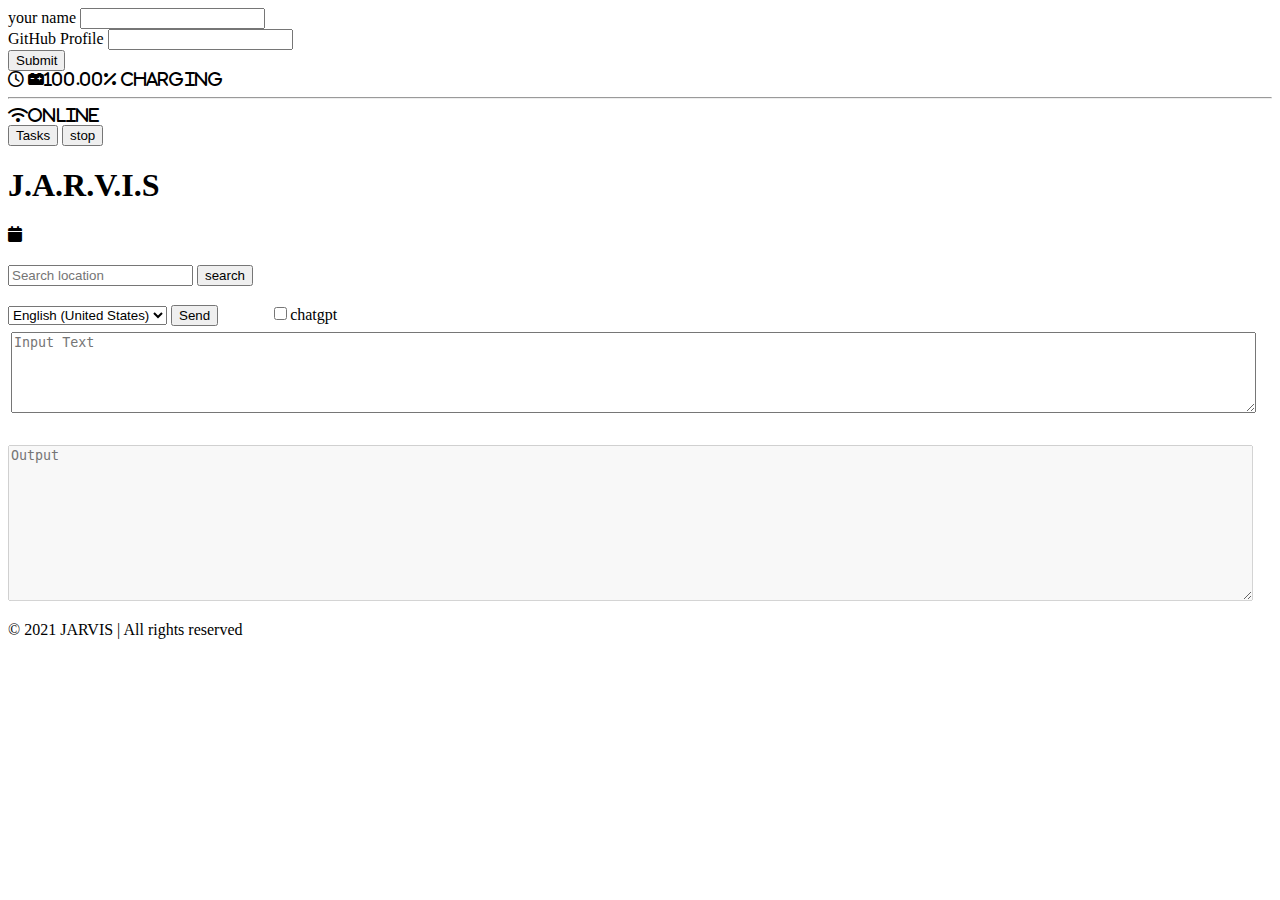
==== jarvisWeb/index.html @ 360fe2e4 "update" ====
<!DOCTYPE html>
<html>
<head>
    <meta charset="UTF-8">
    <meta http-equiv="X-UA-Compatible" content="IE=edge">
    <meta name="viewport" content="width=device-width, initial-scale=1.0">
    <link rel="shortcut icon" href="../asset/jarvis.png" type="image/x-icon">
    <link rel="stylesheet" href="style.css">
    <link rel="preconnect" href="https://fonts.gstatic.com">
    <title>JARVIS</title>
    <link href="https://fonts.googleapis.com/css2?family=Roboto:wght@300&display=swap" rel="stylesheet">
    <link rel="stylesheet" href="https://cdnjs.cloudflare.com/ajax/libs/font-awesome/6.0.0-beta2/css/all.min.css">
</head>
<body onload="OnLoad()">
    <div class="jarvis_setup">
        <label for="">your name</label>
        <input type="text" ><br>
        <label for="">GitHub Profile</label>
        <input type="text" />
        <br />
        <button id="sub_btn">Submit</button>
    </div>
            <i id="flock" class="fa-regular fa-clock"></i>
            <i class="fa-solid fa-car-battery" id="battery"></i><br>
            <hr>
            <i class="fa-solid fa-wifi" id="internet"></i><br>
            <button id="start">Tasks</button>
            <button id="stop">stop</button>
        </div>
            <div class="container">
                <div class="header">
                    <h1>J.A.R.V.I.S</h1>
                </div>
                <div class="time">
                    <i id="calender" class="fa-solid fa-calendar" ></i>
                </div>
                <div class="internet ">
                   <!-- <span> <img src="../asset/internet1.png" class="icon" /> -->
                    <p id="internet"></p></span>
                  </div>
                  <div class="battery ">
                   <!-- <span> <img src="../asset/battery1.png" class="icon" /> -->
                    <p id="battery"></p></span>
                  </div>
                <div class="temp">
                    <h1 id="temp_c" class="reset"></h1>
                </div>
                <div class="cel">
                    <p id="feelslike_c" class="reset"></p>
                </div>
                <div class="name">
                    <h2 id="name" class="reset"></h2>
                </div>
                <div class="reset">
                    <small class="reset" id="region"></small>
                </div>

                <p id="condition" class="reset"></p>
                <div class="join">
                    <input id="search" value="" type="text" name="location" placeholder="Search location" required>
                    <input type="button" value="search" onclick="findWeather()">
                </div>
                <br>
                <select id="selLang" onchange="ChangeLang(this)">
                     <option value="en-US">English (United States)</option>
                     <option value="fr-FR">French (France)</option>
                </select>



            <button type="button" onclick="Send()" id="btnSend">Send</button>
            <label id="lblSpeak"><input id="chkSpeak" type="checkbox"
                 onclick="SpeechToText()" />chatgpt</label>

        <textarea id="txtMsg" rows="5" wrap="soft" style="width: 98%; margin-left: 3px; margin-top: 6px" placeholder="Input Text"></textarea>
    <div id="idContainer">
            <textarea id="txtOutput" rows="10" style="margin-top: 10px; width: 98%;"
             placeholder="Output" disabled></textarea>
    </div>
        <div id="idText"></div>
            </div>
    <footer>
        <p>© 2021 JARVIS | All rights reserved</p>

   <script src="./weather.js"></script>
   <script src="./chatgpt.js"></script>
   <script src="./speech.js"></script>
</body>
</html>
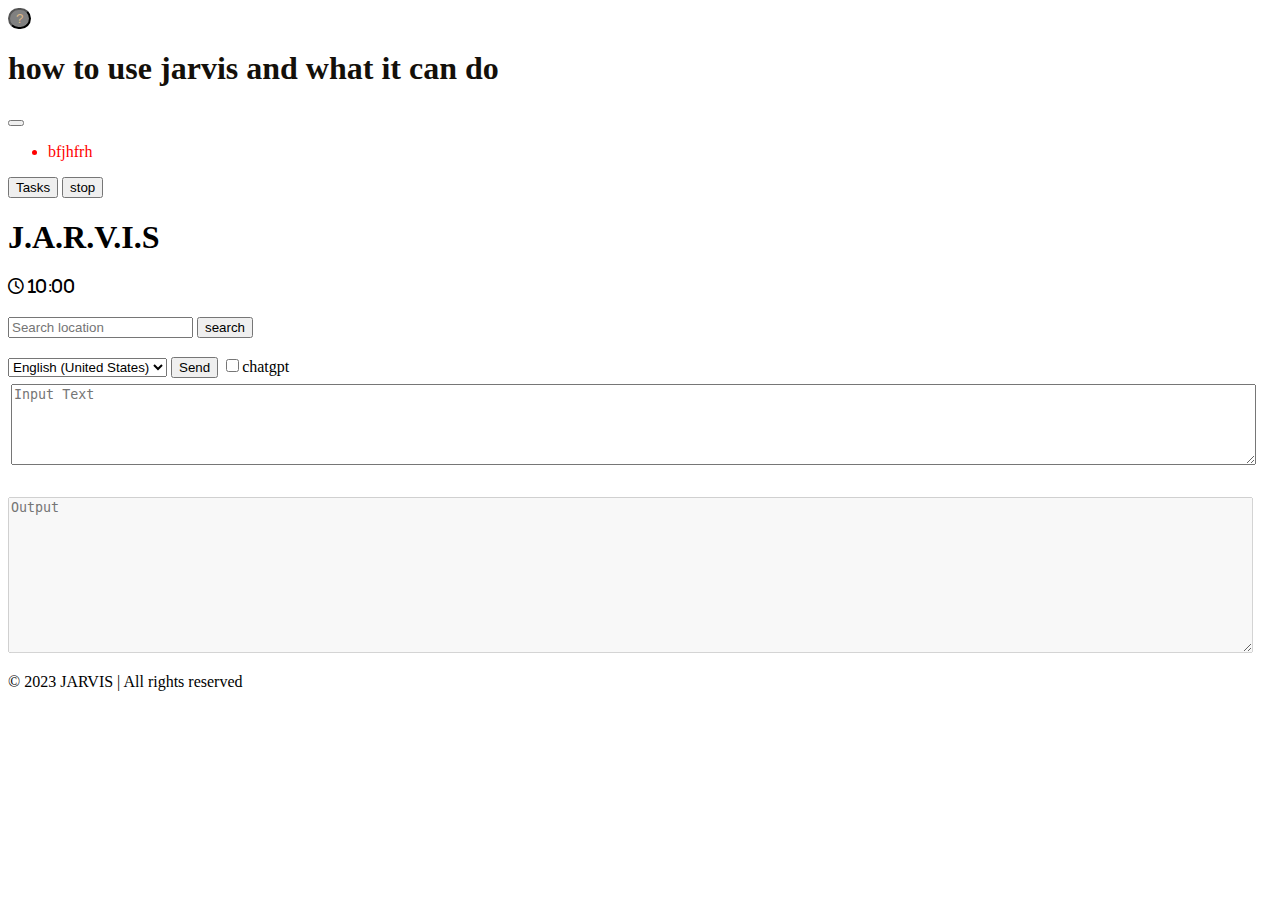
==== commit 06ee0cd6: "Merge branch 'main' of https://github.com/Hemlesh18/hackathon_js_1" ====
--- a/jarvisWeb/index.html
+++ b/jarvisWeb/index.html
@@ -4,15 +4,17 @@
     <meta charset="UTF-8">
     <meta http-equiv="X-UA-Compatible" content="IE=edge">
     <meta name="viewport" content="width=device-width, initial-scale=1.0">
+    <link href="https://cdn.jsdelivr.net/npm/bootstrap@5.3.0-alpha3/dist/css/bootstrap.min.css" rel="stylesheet" integrity="sha384-KK94CHFLLe+nY2dmCWGMq91rCGa5gtU4mk92HdvYe+M/SXH301p5ILy+dN9+nJOZ" crossorigin="anonymous">
+
     <link rel="shortcut icon" href="../asset/jarvis.png" type="image/x-icon">
-    <link rel="stylesheet" href="style.css">
+    <!-- <link rel="stylesheet" href="style.css"> -->
     <link rel="preconnect" href="https://fonts.gstatic.com">
     <title>JARVIS</title>
     <link href="https://fonts.googleapis.com/css2?family=Roboto:wght@300&display=swap" rel="stylesheet">
     <link rel="stylesheet" href="https://cdnjs.cloudflare.com/ajax/libs/font-awesome/6.0.0-beta2/css/all.min.css">
 </head>
 <body onload="OnLoad()">
-    <div class="jarvis_setup">
+    <!-- <div class="jarvis_setup">
         <label for="">your name</label>
         <input type="text" ><br>
         <label for="">GitHub Profile</label>
@@ -20,19 +22,44 @@
         <br />
         <button id="sub_btn">Submit</button>
     </div>
-            <i id="flock" class="fa-regular fa-clock"></i>
             <i class="fa-solid fa-car-battery" id="battery"></i><br>
-            <hr>
+
             <i class="fa-solid fa-wifi" id="internet"></i><br>
+            <div class="time">
+                    <i id="clock" class="fa-regular fa-clock" ></i>
+                </div>
+            <!-- Button trigger modal -->
+<button type="button" class="btn btn-primary" data-bs-toggle="modal" data-bs-target="#exampleModal" style="border-radius: 15px; background-color:gray;color: burlywood;">
+    <i class="fa-duotone fa-question"></i>
+  </button>
+
+  <!-- Modal -->
+  <div class="modal fade" id="exampleModal" tabindex="-1" aria-labelledby="exampleModalLabel" aria-hidden="true">
+    <div class="modal-dialog">
+      <div class="modal-content">
+        <div class="modal-header" style="color: rgb(20, 16, 10);">
+          <h1 class="modal-title fs-5" id="exampleModalLabel"  >how to use jarvis and what it can do </h1>
+          <button type="button" class="btn-close" data-bs-dismiss="modal" aria-label="Close"></button>
+        </div>
+        <div class="modal-body">
+            <ul>
+                 <li style="color:red ;">bfjhfrh</li>
+            </ul>
+        </div>
+        </div>
+      </div>
+    </div>
+  </div>
             <button id="start">Tasks</button>
             <button id="stop">stop</button>
-        </div>
-            <div class="container">
+</div>
+
+
                 <div class="header">
                     <h1>J.A.R.V.I.S</h1>
                 </div>
                 <div class="time">
-                    <i id="calender" class="fa-solid fa-calendar" ></i>
+                    <i id="clock" class="fa-regular fa-clock"> 10:00</i>
                 </div>
                 <div class="internet ">
                    <!-- <span> <img src="../asset/internet1.png" class="icon" /> -->
@@ -60,6 +87,7 @@
                     <input id="search" value="" type="text" name="location" placeholder="Search location" required>
                     <input type="button" value="search" onclick="findWeather()">
                 </div>
+            </div>
                 <br>
                 <select id="selLang" onchange="ChangeLang(this)">
                      <option value="en-US">English (United States)</option>
@@ -69,21 +97,22 @@
 
 
             <button type="button" onclick="Send()" id="btnSend">Send</button>
-            <label id="lblSpeak"><input id="chkSpeak" type="checkbox"
-                 onclick="SpeechToText()" />chatgpt</label>
+            <label id="lblSpeak"><input id="chkSpeak" type="checkbox"
+              onclick="SpeechToText()" />chatgpt</label>
 
         <textarea id="txtMsg" rows="5" wrap="soft" style="width: 98%; margin-left: 3px; margin-top: 6px" placeholder="Input Text"></textarea>
     <div id="idContainer">
             <textarea id="txtOutput" rows="10" style="margin-top: 10px; width: 98%;"
              placeholder="Output" disabled></textarea>
-    </div>
+        </div>
         <div id="idText"></div>
             </div>
     <footer>
-        <p>© 2021 JARVIS | All rights reserved</p>
+        <p>© 2023 JARVIS | All rights reserved</p>
 
    <script src="./weather.js"></script>
    <script src="./chatgpt.js"></script>
    <script src="./speech.js"></script>
+   <script src="https://cdn.jsdelivr.net/npm/bootstrap@5.3.0-alpha3/dist/js/bootstrap.bundle.min.js" integrity="sha384-ENjdO4Dr2bkBIFxQpeoTz1HIcje39Wm4jDKdf19U8gI4ddQ3GYNS7NTKfAdVQSZe" crossorigin="anonymous"></script>
 </body>
 </html>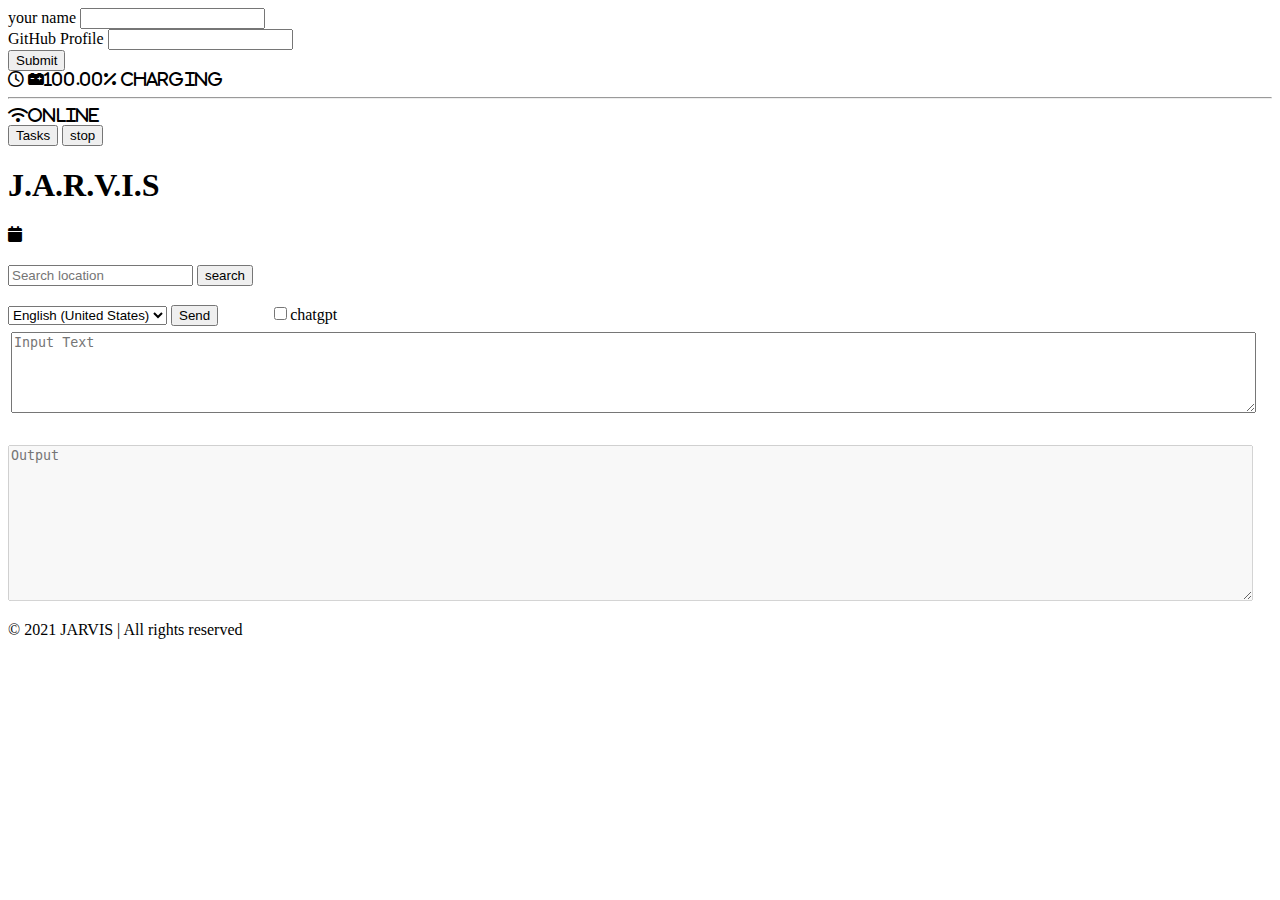
==== commit c23ae281: "comment" ====
--- a/jarvisWeb/index.html
+++ b/jarvisWeb/index.html
@@ -1,4 +1,4 @@
-<!DOCTYPE html>
+<!-- <!DOCTYPE html>
 <html>
 <head>
     <meta charset="UTF-8">
@@ -7,13 +7,13 @@
     <link href="https://cdn.jsdelivr.net/npm/bootstrap@5.3.0-alpha3/dist/css/bootstrap.min.css" rel="stylesheet" integrity="sha384-KK94CHFLLe+nY2dmCWGMq91rCGa5gtU4mk92HdvYe+M/SXH301p5ILy+dN9+nJOZ" crossorigin="anonymous">
 
     <link rel="shortcut icon" href="../asset/jarvis.png" type="image/x-icon">
-    <!-- <link rel="stylesheet" href="style.css"> -->
-    <link rel="preconnect" href="https://fonts.gstatic.com">
+     <link rel="stylesheet" href="style.css"> -->
+    <!-- <link rel="preconnect" href="https://fonts.gstatic.com">
     <title>JARVIS</title>
     <link href="https://fonts.googleapis.com/css2?family=Roboto:wght@300&display=swap" rel="stylesheet">
-    <link rel="stylesheet" href="https://cdnjs.cloudflare.com/ajax/libs/font-awesome/6.0.0-beta2/css/all.min.css">
-</head>
-<body onload="OnLoad()">
+    <link rel="stylesheet" href="https://cdnjs.cloudflare.com/ajax/libs/font-awesome/6.0.0-beta2/css/all.min.css"> -->
+<!-- </head>
+<body onload="OnLoad()"> -->
     <!-- <div class="jarvis_setup">
         <label for="">your name</label>
         <input type="text" ><br>
@@ -28,12 +28,12 @@
             <div class="time">
                     <i id="clock" class="fa-regular fa-clock" ></i>
                 </div>
-            <!-- Button trigger modal -->
-<button type="button" class="btn btn-primary" data-bs-toggle="modal" data-bs-target="#exampleModal" style="border-radius: 15px; background-color:gray;color: burlywood;">
+             Button trigger modal -->
+<!-- <button type="button" class="btn btn-primary" data-bs-toggle="modal" data-bs-target="#exampleModal" style="border-radius: 15px; background-color:gray;color: burlywood;">
     <i class="fa-duotone fa-question"></i>
   </button>
 
-  <!-- Modal -->
+  <!-- Modal 
   <div class="modal fade" id="exampleModal" tabindex="-1" aria-labelledby="exampleModalLabel" aria-hidden="true">
     <div class="modal-dialog">
       <div class="modal-content">
@@ -43,7 +43,7 @@
         </div>
         <div class="modal-body">
             <ul>
-                 <li style="color:red ;">bfjhfrh</li>
+                 <li style="color:red ;"></li>
             </ul>
         </div>
         </div>
@@ -59,15 +59,15 @@
                     <h1>J.A.R.V.I.S</h1>
                 </div>
                 <div class="time">
-                    <i id="clock" class="fa-regular fa-clock"> 10:00</i>
+                    <i id="clock" class="fa-regular fa-clock"></i>
                 </div>
                 <div class="internet ">
-                   <!-- <span> <img src="../asset/internet1.png" class="icon" /> -->
-                    <p id="internet"></p></span>
-                  </div>
-                  <div class="battery ">
+                    <span> <img src="../asset/internet1.png" class="icon" /> -->
+                    <!-- <p id="internet"></p></span>
+                  </div>
+                  <div class="battery "> -->
                    <!-- <span> <img src="../asset/battery1.png" class="icon" /> -->
-                    <p id="battery"></p></span>
+                    <!-- <p id="battery"></p></span>
                   </div>
                 <div class="temp">
                     <h1 id="temp_c" class="reset"></h1>
@@ -115,4 +115,93 @@
    <script src="./speech.js"></script>
    <script src="https://cdn.jsdelivr.net/npm/bootstrap@5.3.0-alpha3/dist/js/bootstrap.bundle.min.js" integrity="sha384-ENjdO4Dr2bkBIFxQpeoTz1HIcje39Wm4jDKdf19U8gI4ddQ3GYNS7NTKfAdVQSZe" crossorigin="anonymous"></script>
 </body>
+</html>  -->
+<!DOCTYPE html>
+<html>
+<head>
+    <meta charset="UTF-8">
+    <meta http-equiv="X-UA-Compatible" content="IE=edge">
+    <meta name="viewport" content="width=device-width, initial-scale=1.0">
+    <link rel="shortcut icon" href="../asset/jarvis.png" type="image/x-icon">
+    <link rel="stylesheet" href="style.css">
+    <link rel="preconnect" href="https://fonts.gstatic.com">
+    <title>JARVIS</title>
+    <link href="https://fonts.googleapis.com/css2?family=Roboto:wght@300&display=swap" rel="stylesheet">
+    <link rel="stylesheet" href="https://cdnjs.cloudflare.com/ajax/libs/font-awesome/6.0.0-beta2/css/all.min.css">
+</head>
+<body onload="OnLoad()">
+    <div class="jarvis_setup">
+        <label for="">your name</label>
+        <input type="text" ><br>
+        <label for="">GitHub Profile</label>
+        <input type="text" />
+        <br />
+        <button id="sub_btn">Submit</button>
+    </div>
+            <i id="flock" class="fa-regular fa-clock"></i>
+            <i class="fa-solid fa-car-battery" id="battery"></i><br>
+            <hr>
+            <i class="fa-solid fa-wifi" id="internet"></i><br>
+            <button id="start">Tasks</button>
+            <button id="stop">stop</button>
+        </div>
+            <div class="container">
+                <div class="header">
+                    <h1>J.A.R.V.I.S</h1>
+                </div>
+                <div class="time">
+                    <i id="calender" class="fa-solid fa-calendar" ></i>
+                </div>
+                <div class="internet ">
+                   <!-- <span> <img src="../asset/internet1.png" class="icon" /> -->
+                    <p id="internet"></p></span>
+                  </div>
+                  <div class="battery ">
+                   <!-- <span> <img src="../asset/battery1.png" class="icon" /> -->
+                    <p id="battery"></p></span>
+                  </div>
+                <div class="temp">
+                    <h1 id="temp_c" class="reset"></h1>
+                </div>
+                <div class="cel">
+                    <p id="feelslike_c" class="reset"></p>
+                </div>
+                <div class="name">
+                    <h2 id="name" class="reset"></h2>
+                </div>
+                <div class="reset">
+                    <small class="reset" id="region"></small>
+                </div>
+
+                <p id="condition" class="reset"></p>
+                <div class="join">
+                    <input id="search" value="" type="text" name="location" placeholder="Search location" required>
+                    <input type="button" value="search" onclick="findWeather()">
+                </div>
+                <br>
+                <select id="selLang" onchange="ChangeLang(this)">
+                     <option value="en-US">English (United States)</option>
+                     <option value="fr-FR">French (France)</option>
+                </select>
+
+
+
+            <button type="button" onclick="Send()" id="btnSend">Send</button>
+            <label id="lblSpeak"><input id="chkSpeak" type="checkbox"
+                 onclick="SpeechToText()" />chatgpt</label>
+
+        <textarea id="txtMsg" rows="5" wrap="soft" style="width: 98%; margin-left: 3px; margin-top: 6px" placeholder="Input Text"></textarea>
+    <div id="idContainer">
+            <textarea id="txtOutput" rows="10" style="margin-top: 10px; width: 98%;"
+             placeholder="Output" disabled></textarea>
+    </div>
+        <div id="idText"></div>
+            </div>
+    <footer>
+        <p>© 2021 JARVIS | All rights reserved</p>
+
+   <script src="./weather.js"></script>
+   <script src="./chatgpt.js"></script>
+   <script src="./speech.js"></script>
+</body>
 </html>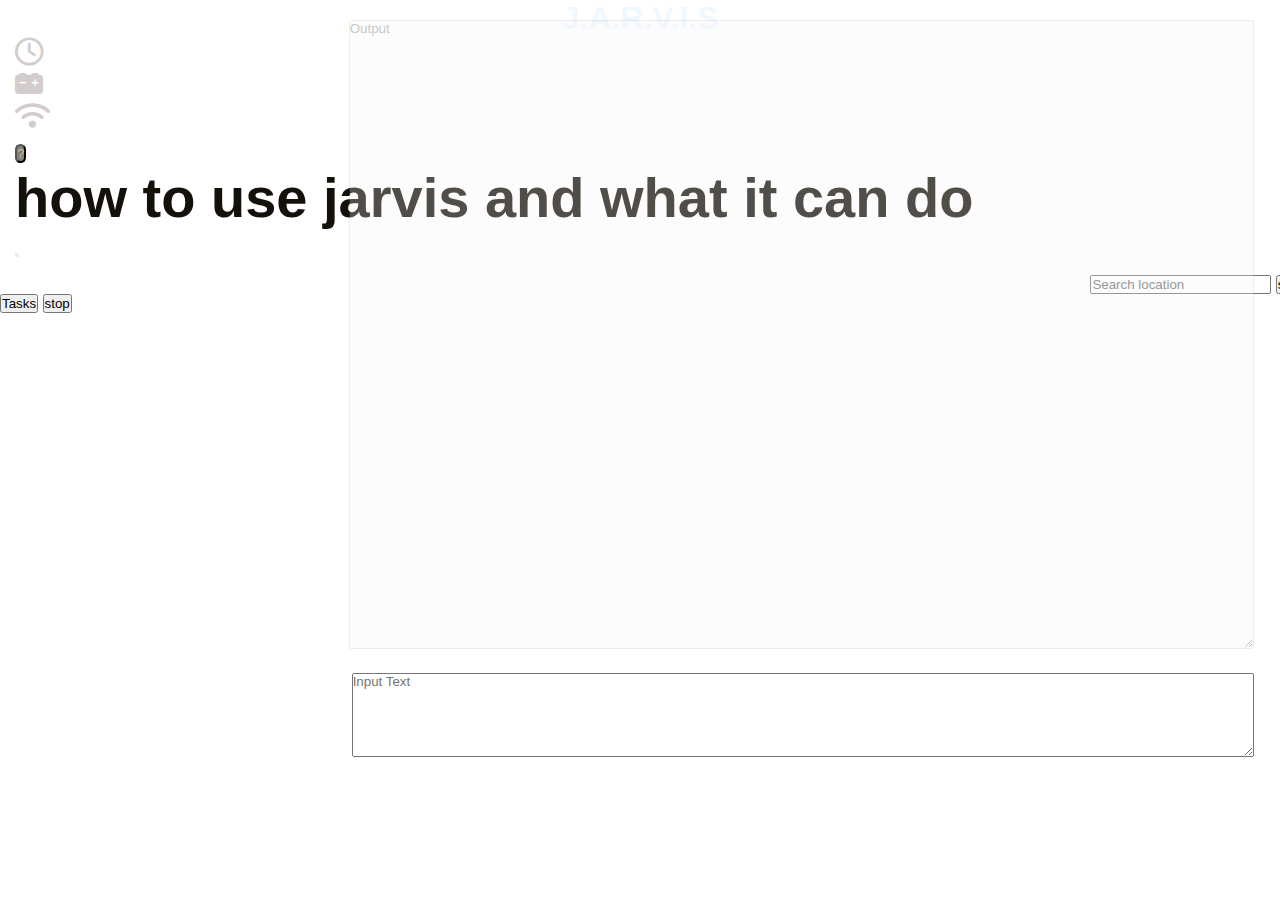
==== commit 32044ea0: "html/css=done,small bug to fix msg in w.a" ====
--- a/jarvisWeb/index.html
+++ b/jarvisWeb/index.html
@@ -1,74 +1,63 @@
-<!-- <!DOCTYPE html>
+<!DOCTYPE html>
 <html>
 <head>
     <meta charset="UTF-8">
     <meta http-equiv="X-UA-Compatible" content="IE=edge">
     <meta name="viewport" content="width=device-width, initial-scale=1.0">
+    <link rel="shortcut icon" href="../asset/jarvis.png" type="image/x-icon">
+    <link rel="stylesheet" href="style.css">
+    <link rel="preconnect" href="https://fonts.gstatic.com">
+    <title>JARVIS</title>
     <link href="https://cdn.jsdelivr.net/npm/bootstrap@5.3.0-alpha3/dist/css/bootstrap.min.css" rel="stylesheet" integrity="sha384-KK94CHFLLe+nY2dmCWGMq91rCGa5gtU4mk92HdvYe+M/SXH301p5ILy+dN9+nJOZ" crossorigin="anonymous">
+    <link href="https://fonts.googleapis.com/css2?family=Roboto:wght@300&display=swap" rel="stylesheet">
+    <link rel="stylesheet" href="https://cdnjs.cloudflare.com/ajax/libs/font-awesome/6.0.0-beta2/css/all.min.css">
+</head>
+<body onload="OnLoad()">
 
-    <link rel="shortcut icon" href="../asset/jarvis.png" type="image/x-icon">
-     <link rel="stylesheet" href="style.css"> -->
-    <!-- <link rel="preconnect" href="https://fonts.gstatic.com">
-    <title>JARVIS</title>
-    <link href="https://fonts.googleapis.com/css2?family=Roboto:wght@300&display=swap" rel="stylesheet">
-    <link rel="stylesheet" href="https://cdnjs.cloudflare.com/ajax/libs/font-awesome/6.0.0-beta2/css/all.min.css"> -->
-<!-- </head>
-<body onload="OnLoad()"> -->
-    <!-- <div class="jarvis_setup">
-        <label for="">your name</label>
-        <input type="text" ><br>
-        <label for="">GitHub Profile</label>
-        <input type="text" />
-        <br />
-        <button id="sub_btn">Submit</button>
+    <div class="header">
+        <h1>J.A.R.V.I.S</h1>
     </div>
-            <i class="fa-solid fa-car-battery" id="battery"></i><br>
+        <div class="main">
+             <div class="icon">
+                <i id="flock" class="fa-regular fa-clock"></i><br>
+                <i class="fa-solid fa-car-battery" id="battery"></i><br>
 
-            <i class="fa-solid fa-wifi" id="internet"></i><br>
-            <div class="time">
-                    <i id="clock" class="fa-regular fa-clock" ></i>
+                <i class="fa-solid fa-wifi" id="internet"></i><br>
+            <!-- Button trigger modal -->
+             <button type="button" class="btn btn-primary" data-bs-toggle="modal" data-bs-target="#exampleModal" style="border-radius: 15px; background-color:gray;color: burlywood;">
+                <i class="fa-duotone fa-question"></i>
+              </button>
+              <!-- Modal  -->
+              <div class="modal fade" id="exampleModal" tabindex="-1" aria-labelledby="exampleModalLabel" aria-hidden="true">
+                <div class="modal-dialog">
+                  <div class="modal-content">
+                    <div class="modal-header" style="color: rgb(20, 16, 10);">
+                      <h1 class="modal-title fs-5" id="exampleModalLabel"  >how to use jarvis and what it can do </h1>
+                      <button type="button" class="btn-close" data-bs-dismiss="modal" aria-label="Close"></button>
+                    </div>
+                    <div class="modal-body">
+                        <ul class="howItwork">
+                             <li style="color:red ;"></li>
+                        </ul>
+                    </div>
+                    </div>
+                  </div>
                 </div>
-             Button trigger modal -->
-<!-- <button type="button" class="btn btn-primary" data-bs-toggle="modal" data-bs-target="#exampleModal" style="border-radius: 15px; background-color:gray;color: burlywood;">
-    <i class="fa-duotone fa-question"></i>
-  </button>
+            </div>
 
-  <!-- Modal 
-  <div class="modal fade" id="exampleModal" tabindex="-1" aria-labelledby="exampleModalLabel" aria-hidden="true">
-    <div class="modal-dialog">
-      <div class="modal-content">
-        <div class="modal-header" style="color: rgb(20, 16, 10);">
-          <h1 class="modal-title fs-5" id="exampleModalLabel"  >how to use jarvis and what it can do </h1>
-          <button type="button" class="btn-close" data-bs-dismiss="modal" aria-label="Close"></button>
-        </div>
-        <div class="modal-body">
-            <ul>
-                 <li style="color:red ;"></li>
-            </ul>
-        </div>
-        </div>
-      </div>
-    </div>
-  </div>
-            <button id="start">Tasks</button>
-            <button id="stop">stop</button>
-</div>
+            <div class="container">
 
-
-                <div class="header">
-                    <h1>J.A.R.V.I.S</h1>
+                <div class="time">
+                    <i id="calender" class="fa-solid fa-calendar" ></i>
                 </div>
-                <div class="time">
-                    <i id="clock" class="fa-regular fa-clock"></i>
-                </div>
-                <div class="internet ">
-                    <span> <img src="../asset/internet1.png" class="icon" /> -->
-                    <!-- <p id="internet"></p></span>
-                  </div>
-                  <div class="battery "> -->
+                <!-- <div class="internet "> -->
+                   <!-- <span> <img src="../asset/internet1.png" class="icon" /> -->
+                    <!-- <p id="internet"></p></span> -->
+                  <!-- </div> -->
+                  <!-- <div class="battery "> -->
                    <!-- <span> <img src="../asset/battery1.png" class="icon" /> -->
-                    <!-- <p id="battery"></p></span>
-                  </div>
+                    <!-- <p id="battery"></p></span> -->
+                  <!-- </div> -->
                 <div class="temp">
                     <h1 id="temp_c" class="reset"></h1>
                 </div>
@@ -88,25 +77,46 @@
                     <input type="button" value="search" onclick="findWeather()">
                 </div>
             </div>
-                <br>
-                <select id="selLang" onchange="ChangeLang(this)">
-                     <option value="en-US">English (United States)</option>
-                     <option value="fr-FR">French (France)</option>
-                </select>
+        </div>
+
+
+            <!-- <div class="btn"> -->
+            <button id="start">Tasks</button>
+            <button id="stop">stop</button>
+        <!-- </div> -->
+             <div class="chat">
 
 
 
-            <button type="button" onclick="Send()" id="btnSend">Send</button>
-            <label id="lblSpeak"><input id="chkSpeak" type="checkbox"
-              onclick="SpeechToText()" />chatgpt</label>
 
-        <textarea id="txtMsg" rows="5" wrap="soft" style="width: 98%; margin-left: 3px; margin-top: 6px" placeholder="Input Text"></textarea>
-    <div id="idContainer">
-            <textarea id="txtOutput" rows="10" style="margin-top: 10px; width: 98%;"
-             placeholder="Output" disabled></textarea>
-        </div>
-        <div id="idText"></div>
+
+                <div class="gptbtn">
+                    <div class="lang">
+
+                        <select id="selLang" onchange="ChangeLang(this)">
+                     <option value="en-US">English (United States)</option>
+                     <option value="fr-FR">French (France)</option>
+                        </select>
+                    </div>
+                      <label id="lblSpeak"><input id="chkSpeak" type="checkbox"
+                 onclick="SpeechToText()" />Activate voice command</label>
+
+                    <button type="button" onclick="Send()" id="btnSend">Send</button>
+           
+                  </div>
+                <div class="chatBox">
+                    <div class="input">
+                    <textarea id="txtMsg" rows="5" wrap="soft" style="width: 98%; margin-left: 3px; margin-top: 6px" placeholder="Input Text"></textarea>
+                    </div>
+                    <div id="idContainer">
+                         <textarea id="txtOutput" rows="10" style="margin-top: 10px; width: 98%;"
+                             placeholder="Output" disabled></textarea>
+                    </div>
+                     <div id="idText"></div>
+                    </div>
+                 </div>
             </div>
+
     <footer>
         <p>© 2023 JARVIS | All rights reserved</p>
 
@@ -114,94 +124,6 @@
    <script src="./chatgpt.js"></script>
    <script src="./speech.js"></script>
    <script src="https://cdn.jsdelivr.net/npm/bootstrap@5.3.0-alpha3/dist/js/bootstrap.bundle.min.js" integrity="sha384-ENjdO4Dr2bkBIFxQpeoTz1HIcje39Wm4jDKdf19U8gI4ddQ3GYNS7NTKfAdVQSZe" crossorigin="anonymous"></script>
-</body>
-</html>  -->
-<!DOCTYPE html>
-<html>
-<head>
-    <meta charset="UTF-8">
-    <meta http-equiv="X-UA-Compatible" content="IE=edge">
-    <meta name="viewport" content="width=device-width, initial-scale=1.0">
-    <link rel="shortcut icon" href="../asset/jarvis.png" type="image/x-icon">
-    <link rel="stylesheet" href="style.css">
-    <link rel="preconnect" href="https://fonts.gstatic.com">
-    <title>JARVIS</title>
-    <link href="https://fonts.googleapis.com/css2?family=Roboto:wght@300&display=swap" rel="stylesheet">
-    <link rel="stylesheet" href="https://cdnjs.cloudflare.com/ajax/libs/font-awesome/6.0.0-beta2/css/all.min.css">
-</head>
-<body onload="OnLoad()">
-    <div class="jarvis_setup">
-        <label for="">your name</label>
-        <input type="text" ><br>
-        <label for="">GitHub Profile</label>
-        <input type="text" />
-        <br />
-        <button id="sub_btn">Submit</button>
-    </div>
-            <i id="flock" class="fa-regular fa-clock"></i>
-            <i class="fa-solid fa-car-battery" id="battery"></i><br>
-            <hr>
-            <i class="fa-solid fa-wifi" id="internet"></i><br>
-            <button id="start">Tasks</button>
-            <button id="stop">stop</button>
-        </div>
-            <div class="container">
-                <div class="header">
-                    <h1>J.A.R.V.I.S</h1>
-                </div>
-                <div class="time">
-                    <i id="calender" class="fa-solid fa-calendar" ></i>
-                </div>
-                <div class="internet ">
-                   <!-- <span> <img src="../asset/internet1.png" class="icon" /> -->
-                    <p id="internet"></p></span>
-                  </div>
-                  <div class="battery ">
-                   <!-- <span> <img src="../asset/battery1.png" class="icon" /> -->
-                    <p id="battery"></p></span>
-                  </div>
-                <div class="temp">
-                    <h1 id="temp_c" class="reset"></h1>
-                </div>
-                <div class="cel">
-                    <p id="feelslike_c" class="reset"></p>
-                </div>
-                <div class="name">
-                    <h2 id="name" class="reset"></h2>
-                </div>
-                <div class="reset">
-                    <small class="reset" id="region"></small>
-                </div>
-
-                <p id="condition" class="reset"></p>
-                <div class="join">
-                    <input id="search" value="" type="text" name="location" placeholder="Search location" required>
-                    <input type="button" value="search" onclick="findWeather()">
-                </div>
-                <br>
-                <select id="selLang" onchange="ChangeLang(this)">
-                     <option value="en-US">English (United States)</option>
-                     <option value="fr-FR">French (France)</option>
-                </select>
-
-
-
-            <button type="button" onclick="Send()" id="btnSend">Send</button>
-            <label id="lblSpeak"><input id="chkSpeak" type="checkbox"
-                 onclick="SpeechToText()" />chatgpt</label>
-
-        <textarea id="txtMsg" rows="5" wrap="soft" style="width: 98%; margin-left: 3px; margin-top: 6px" placeholder="Input Text"></textarea>
-    <div id="idContainer">
-            <textarea id="txtOutput" rows="10" style="margin-top: 10px; width: 98%;"
-             placeholder="Output" disabled></textarea>
-    </div>
-        <div id="idText"></div>
-            </div>
-    <footer>
-        <p>© 2021 JARVIS | All rights reserved</p>
-
-   <script src="./weather.js"></script>
-   <script src="./chatgpt.js"></script>
-   <script src="./speech.js"></script>
+</footer>
 </body>
 </html>--- a/jarvisWeb/style.css
+++ b/jarvisWeb/style.css
@@ -0,0 +1,147 @@
+*{
+    margin: 0;
+    padding: 0;
+    box-sizing: border-box;
+    font-family: 'Poppins', sans-serif;
+}
+body {
+    background-image: url(../asset/bg4.gif);
+    background-repeat: no-repeat;
+    background-size: cover;
+    margin: 0;
+    padding: 0;
+    height: 100vh;
+
+    /* font-family: (--bs-body-font-family); */
+    /* font-size: var(--bs-body-font-size);
+    font-weight: var(--bs-body-font-weight);
+    line-height: var(--bs-body-line-height);
+    color: var(--bs-body-color);
+    text-align: var(--bs-body-text-align); */
+    /* background-color: #000; */
+    /* -webkit-text-size-adjust: 100%; */
+    /* -webkit-tap-highlight-color: transparent; */
+}
+.main{
+    display:flex;
+
+}
+.header {
+    color: aliceblue;
+    display: flex;
+    justify-content: center;
+    text-align: center;
+    /* flex-direction: column; */
+    align-content: space-around;
+    flex-wrap: wrap;
+    align-items: center;
+}
+
+.icon{
+    font-size: 28px;
+    color: #d3cccc;
+    margin-left: 15px;
+}
+.container{
+    color: aliceblue;
+    /* display: flex; */
+    display: flex;
+    align-items: flex-end;
+    margin-left: 18px;
+    width: -32px;
+    /* border: solid; */
+    text-align: center;
+    border-left: -49px;
+    justify-content: flex-end;
+    flex-direction: column;
+    flex-wrap: wrap;
+    position: relative;
+    left: 11vh;
+
+}
+.container .text{
+    font-size: 18px;
+    font-weight: 500;
+    margin-bottom: 6px;
+    /* position: relative;
+    left: 100px;
+    bottom: 199px; */
+}
+
+.chat{
+    height: 15vh;
+}
+.chatBox {
+    display: flex;
+    flex-wrap: nowrap;
+    flex-direction: column-reverse;
+    align-content: center;
+    justify-content: center;
+    width: 104vh;
+    margin-left: 318px;
+    position: relative;
+    bottom: 54vh;
+}
+
+.input{
+    display: flex;
+    justify-content: center;
+
+    width: 104vh;
+    height: 10vh;
+}
+#idContainer{
+    opacity: 40%;
+    display: flex;
+    height: 71vh;
+
+
+}
+#id textarea{
+    color: rgb(216, 213, 213);
+    opacity: 0;
+
+}
+footer{
+    display: flex;
+    justify-content: center;
+    color: whitesmoke;
+    margin-bottom: 15vh;
+    margin-top: 26vh;
+}
+.gptbtn{
+    cursor: pointer;
+    display: flex;
+    /* justify-content: center; */
+    /* border-radius: 10px; */
+    /* background-color: #1e1e1e; */
+    color: whitesmoke;
+    /* cursor: pointer; */
+    flex-direction: column-reverse;
+    margin-bottom: 0;
+    margin-top: 0;cursor: pointer;
+    display: flex;
+    /* border-radius: 10px; */
+    /* background-color: #1e1e1e; */
+    color: whitesmoke;
+    cursor: pointer;
+    flex-direction: column;
+    margin-bottom: 0;
+    margin-top: 0;
+    margin-left: 156vh;
+    /* justify-content: center; */
+    position: relative;
+    top: 29vh;
+    font-size: 16px;
+}
+.gptbtn button{
+    /* border-radius: 10px; */
+    background-color: #1e1e1e;
+    color: whitesmoke;
+    cursor: pointer;
+width: 69px;
+margin-bottom: -35px;
+
+
+}
+
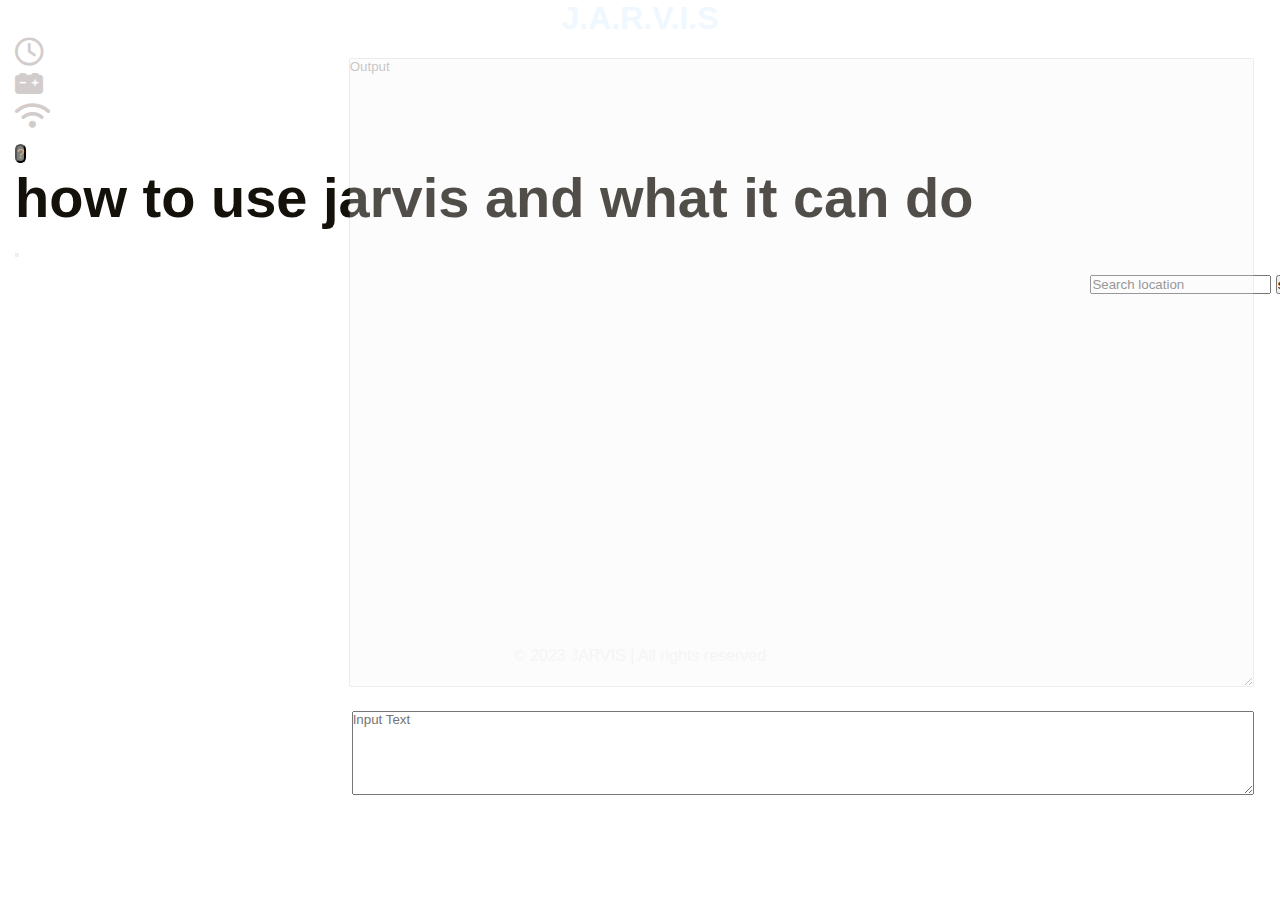
==== commit b17e961c: "html css" ====
--- a/jarvisWeb/index.html
+++ b/jarvisWeb/index.html
@@ -80,10 +80,10 @@
         </div>
 
 
-            <!-- <div class="btn"> -->
+            <div class="startStop">
             <button id="start">Tasks</button>
             <button id="stop">stop</button>
-        <!-- </div> -->
+            </div>
              <div class="chat">
 
 
--- a/jarvisWeb/style.css
+++ b/jarvisWeb/style.css
@@ -10,17 +10,12 @@
     background-size: cover;
     margin: 0;
     padding: 0;
-    height: 100vh;
-
-    /* font-family: (--bs-body-font-family); */
-    /* font-size: var(--bs-body-font-size);
-    font-weight: var(--bs-body-font-weight);
-    line-height: var(--bs-body-line-height);
-    color: var(--bs-body-color);
-    text-align: var(--bs-body-text-align); */
-    /* background-color: #000; */
-    /* -webkit-text-size-adjust: 100%; */
-    /* -webkit-tap-highlight-color: transparent; */
+    /* height: auto;
+
+    width: auto; */
+
+
+
 }
 .main{
     display:flex;
@@ -31,7 +26,6 @@
     display: flex;
     justify-content: center;
     text-align: center;
-    /* flex-direction: column; */
     align-content: space-around;
     flex-wrap: wrap;
     align-items: center;
@@ -44,12 +38,12 @@
 }
 .container{
     color: aliceblue;
-    /* display: flex; */
+
     display: flex;
     align-items: flex-end;
     margin-left: 18px;
     width: -32px;
-    /* border: solid; */
+
     text-align: center;
     border-left: -49px;
     justify-content: flex-end;
@@ -63,9 +57,7 @@
     font-size: 18px;
     font-weight: 500;
     margin-bottom: 6px;
-    /* position: relative;
-    left: 100px;
-    bottom: 199px; */
+
 }
 
 .chat{
@@ -80,7 +72,7 @@
     width: 104vh;
     margin-left: 318px;
     position: relative;
-    bottom: 54vh;
+    bottom: 48vh;
 }
 
 .input{
@@ -106,36 +98,31 @@
     display: flex;
     justify-content: center;
     color: whitesmoke;
-    margin-bottom: 15vh;
-    margin-top: 26vh;
+    position: relative;
+    top: 215px;
 }
 .gptbtn{
     cursor: pointer;
     display: flex;
-    /* justify-content: center; */
-    /* border-radius: 10px; */
-    /* background-color: #1e1e1e; */
-    color: whitesmoke;
-    /* cursor: pointer; */
+    color: whitesmoke;
     flex-direction: column-reverse;
     margin-bottom: 0;
-    margin-top: 0;cursor: pointer;
-    display: flex;
-    /* border-radius: 10px; */
-    /* background-color: #1e1e1e; */
+    margin-top: 0;
+    cursor: pointer;
+    display: flex;
     color: whitesmoke;
     cursor: pointer;
     flex-direction: column;
     margin-bottom: 0;
     margin-top: 0;
     margin-left: 156vh;
-    /* justify-content: center; */
-    position: relative;
-    top: 29vh;
+    position: relative;
+    top: 34vh;
     font-size: 16px;
 }
+
 .gptbtn button{
-    /* border-radius: 10px; */
+
     background-color: #1e1e1e;
     color: whitesmoke;
     cursor: pointer;
@@ -144,4 +131,149 @@
 
 
 }
-
+.startStop{
+       /* background-color: #1e1e1e; */
+       color: whitesmoke;
+       cursor: pointer;
+       /* width: 69px; */
+       margin-bottom: -35px;
+       margin-left: 0px;
+       position: relative;
+       /* left: 76vh; */
+       margin-left: 170vh;
+       top: 261px;
+}
+
+@media only screen and (max-width: 600px) {
+    *{
+        margin:0;
+        padding: 0;
+        /* box-sizing: border-box; */
+    }
+    body {
+        background-image: url(../asset/bg5.jpeg);
+        background-repeat: no-repeat;
+        background-size: cover;
+        z-index: 1;
+        margin: 0;
+        padding: 0;
+
+
+    }
+
+    .main{
+        display: flex;
+        flex-direction: column;
+    }
+    .header{
+        display: flex;
+        flex-direction: column;
+        align-items: center;
+        justify-content: center;
+        margin-top: 10px;
+    }
+    .container{
+        display: flex;
+        flex-direction: column;
+        align-items: center;
+        justify-content: center;
+        margin-top: 25px;
+        position: relative;
+        left: -17px;
+        bottom: 4vh;
+        right: -1px;
+    }
+    .chatBox{
+        display: flex;
+        flex-direction: column;
+        align-items: center;
+        justify-content: center;
+
+    margin-top: -32px;
+    position: relative;
+    right: 68vh;
+
+    }
+
+    .gptbtn{
+            display: flex;
+        flex-direction: column;
+        align-items: center;
+        justify-content: center;
+        /* margin-top: 5px; */
+        position: relative;
+        right: 82vh;
+        top: 8vh;
+    }
+    .lang{
+        position: relative;
+        top: 4vh;
+        left: -51vh;
+    }
+
+    .icon{
+        font-size: 28px;
+        color: #d3cccc;
+        margin-left: 15px;
+        /* display: inline-block; */
+        display: flex;
+        justify-content: space-between;
+    }
+
+    .chat{
+
+        width: 55vh;
+        position: relative;
+        top: 15vh;
+        /* display: flex; */
+    }
+    #idContainer{
+        opacity: 40%;
+        display: flex;
+        height: 21vh;
+        width: 82vh;
+        margin-left: 79px;
+        position: relative;
+        top: -21vh;
+
+    }
+   .input{
+    width: 69vh;
+    position: relative;
+    top: 16vh;
+
+   }
+   #chkSpeak{
+    position: relative;
+
+   }
+   #lblSpeak{
+    position: relative;
+    /* top: 1vh; */
+    right: 16vh;
+    display: inline;
+    width: 31vh;
+    margin-top: 46px;
+    bottom: 45px;
+   }
+   #btnSend{
+    /* position: relative; */
+    position: relative;
+    /* margin-top: 8vh; */
+    bottom: 125px;
+    left: 5vh;
+   }
+   .startStop{
+    position: relative;
+    top: -8vh;
+    left: 67vh;
+    margin: 0;
+   }
+
+}
+
+
+
+
+
+
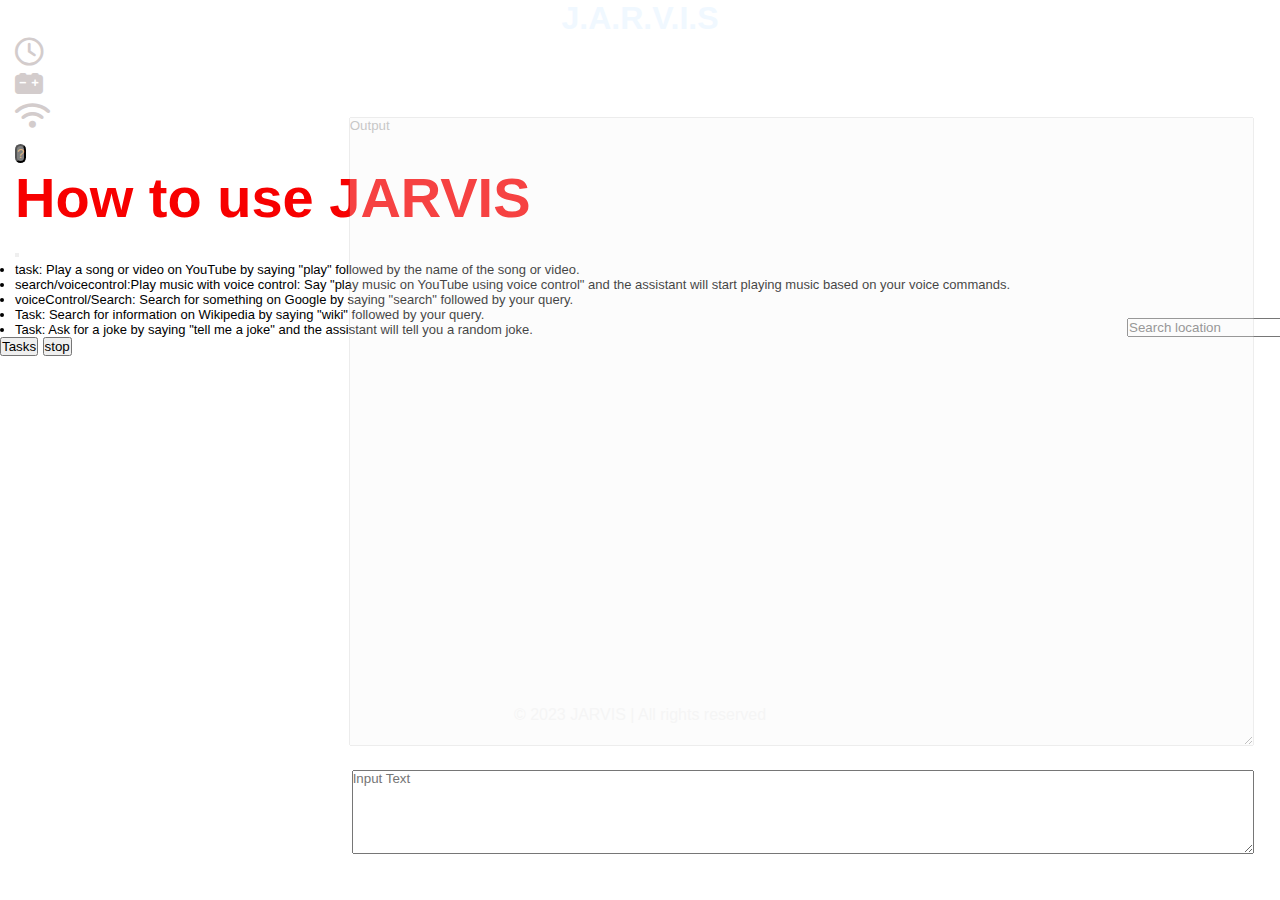
==== commit 58542801: "fixed clock/flock/calender" ====
--- a/jarvisWeb/index.html
+++ b/jarvisWeb/index.html
@@ -31,13 +31,17 @@
               <div class="modal fade" id="exampleModal" tabindex="-1" aria-labelledby="exampleModalLabel" aria-hidden="true">
                 <div class="modal-dialog">
                   <div class="modal-content">
-                    <div class="modal-header" style="color: rgb(20, 16, 10);">
-                      <h1 class="modal-title fs-5" id="exampleModalLabel"  >how to use jarvis and what it can do </h1>
+                    <div class="modal-header" style="color: rgb(247, 0, 0);">
+                      <h1 class="modal-title fs-5" id="exampleModalLabel">How to use JARVIS </h1>
                       <button type="button" class="btn-close" data-bs-dismiss="modal" aria-label="Close"></button>
                     </div>
                     <div class="modal-body">
                         <ul class="howItwork">
-                             <li style="color:red ;"></li>
+                             <li style="font-size: small;color: black;" >task: Play a song or video on YouTube by saying "play" followed by the name of the song or video.</li>
+                             <li style="font-size: small;color:black ;">search/voicecontrol:Play music with voice control: Say "play music on YouTube using voice control" and the assistant will start playing music based on your voice commands.</li>
+                             <li style="font-size: small;color:black ;"> voiceControl/Search: Search for something on Google by saying "search" followed by your query.</li>
+                             <li style="font-size: small;color:black ;">  Task: Search for information on Wikipedia by saying "wiki" followed by your query.</li>
+                             <li style="font-size: small;color:black;">  Task: Ask for a joke by saying "tell me a joke" and the assistant will tell you a random joke.</li>
                         </ul>
                     </div>
                     </div>
@@ -80,10 +84,11 @@
         </div>
 
 
-            <div class="startStop">
+            <!-- <div class="btn"> -->
+                <!-- play youtube/search on google/wikipedia/jokes -->
             <button id="start">Tasks</button>
             <button id="stop">stop</button>
-            </div>
+        <!-- </div> -->
              <div class="chat">
 
 
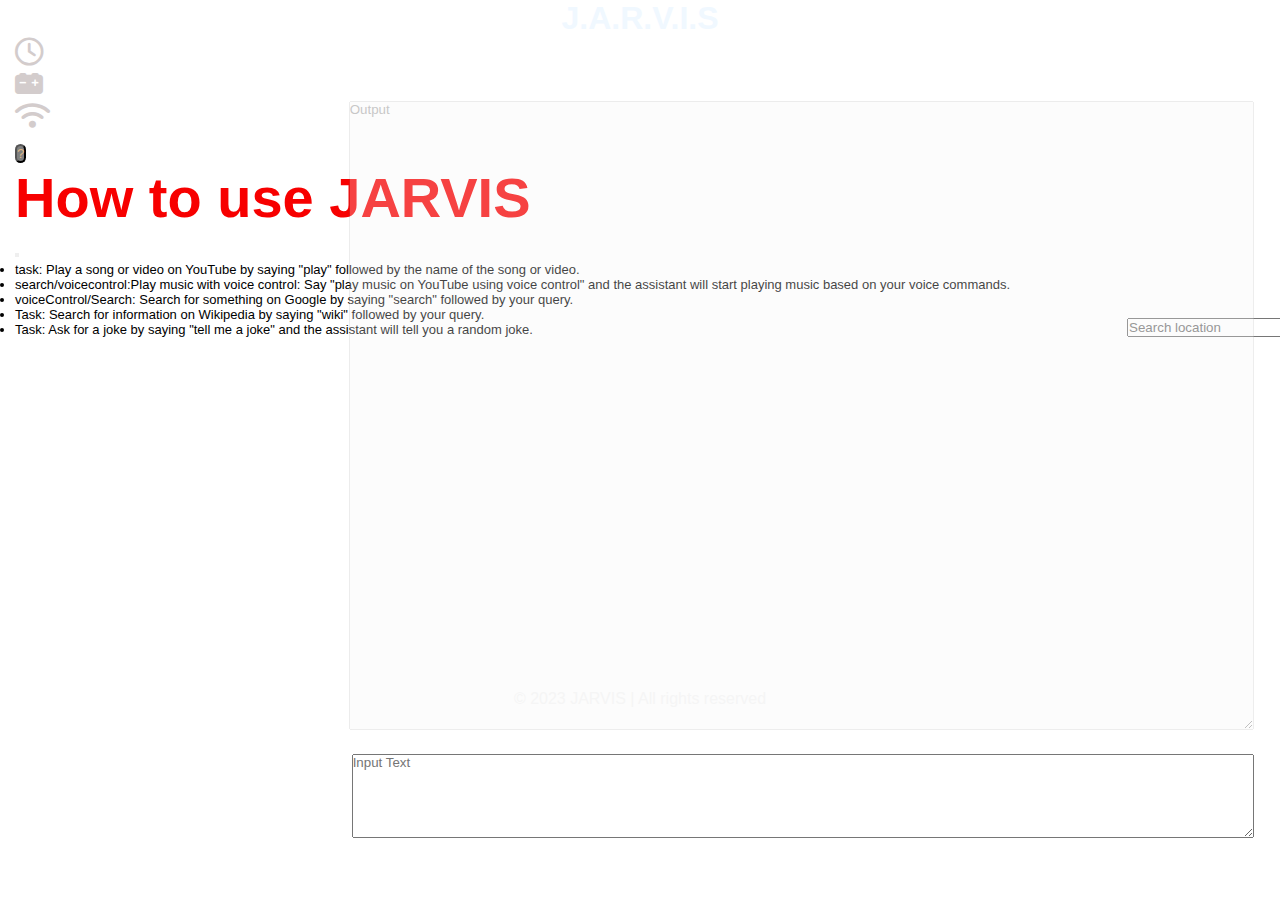
==== commit 5282ab89: "Merge branch 'main' of https://github.com/Hemlesh18/hackathon_js_1" ====
--- a/jarvisWeb/index.html
+++ b/jarvisWeb/index.html
@@ -86,9 +86,10 @@
 
             <!-- <div class="btn"> -->
                 <!-- play youtube/search on google/wikipedia/jokes -->
+            <div class="startStop">
             <button id="start">Tasks</button>
             <button id="stop">stop</button>
-        <!-- </div> -->
+            </div>
              <div class="chat">
 
 
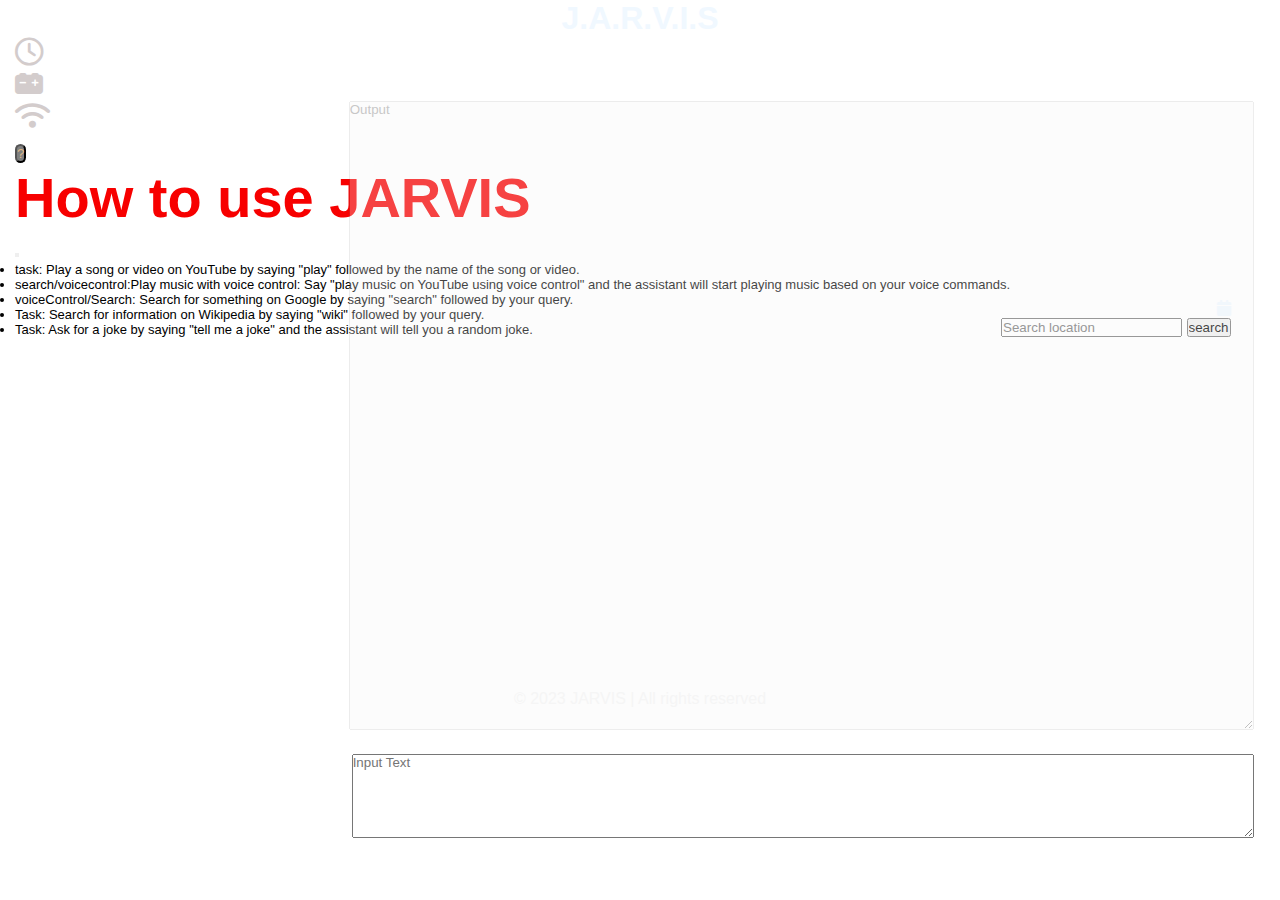
==== commit d475fa15: "done: everythings is workings" ====
--- a/jarvisWeb/index.html
+++ b/jarvisWeb/index.html
@@ -28,13 +28,13 @@
                 <i class="fa-duotone fa-question"></i>
               </button>
               <!-- Modal  -->
-              <div class="modal fade" id="exampleModal" tabindex="-1" aria-labelledby="exampleModalLabel" aria-hidden="true">
+            <div class="modal fade" id="exampleModal" tabindex="-1" aria-labelledby="exampleModalLabel" aria-hidden="true">
                 <div class="modal-dialog">
                   <div class="modal-content">
                     <div class="modal-header" style="color: rgb(247, 0, 0);">
                       <h1 class="modal-title fs-5" id="exampleModalLabel">How to use JARVIS </h1>
                       <button type="button" class="btn-close" data-bs-dismiss="modal" aria-label="Close"></button>
-                    </div>
+                     </div>
                     <div class="modal-body">
                         <ul class="howItwork">
                              <li style="font-size: small;color: black;" >task: Play a song or video on YouTube by saying "play" followed by the name of the song or video.</li>
--- a/jarvisWeb/style.css
+++ b/jarvisWeb/style.css
@@ -4,6 +4,14 @@
     box-sizing: border-box;
     font-family: 'Poppins', sans-serif;
 }
+html{
+    width: 100%;
+    height: 100%;
+    padding: 0;
+    overflow-x: hidden;
+    overflow-y: hidden;
+}
+
 body {
     background-image: url(../asset/bg4.gif);
     background-repeat: no-repeat;
@@ -50,7 +58,7 @@
     flex-direction: column;
     flex-wrap: wrap;
     position: relative;
-    left: 11vh;
+    left: -3vh;
 
 }
 .container .text{
@@ -148,15 +156,23 @@
     *{
         margin:0;
         padding: 0;
+        /* background-image: url(../asset/bg5.jpeg); */
         /* box-sizing: border-box; */
     }
+    html{
+        width: 100%;
+        height: 100%;
+        padding: 0;
+        overflow-x: hidden;
+        overflow-y: hidden;
+    }
     body {
-        background-image: url(../asset/bg5.jpeg);
+        background-image: url(../asset/bg6.gif);
         background-repeat: no-repeat;
         background-size: cover;
         z-index: 1;
-        margin: 0;
-        padding: 0;
+        margin: 0 !important;
+        padding: 0 !important;
 
 
     }
@@ -228,13 +244,14 @@
         /* display: flex; */
     }
     #idContainer{
-        opacity: 40%;
+        opacity: 180%;
         display: flex;
         height: 21vh;
         width: 82vh;
         margin-left: 79px;
         position: relative;
         top: -21vh;
+        /* background-color: gray; */
 
     }
    .input{
@@ -275,5 +292,3 @@
 
 
 
-
-
